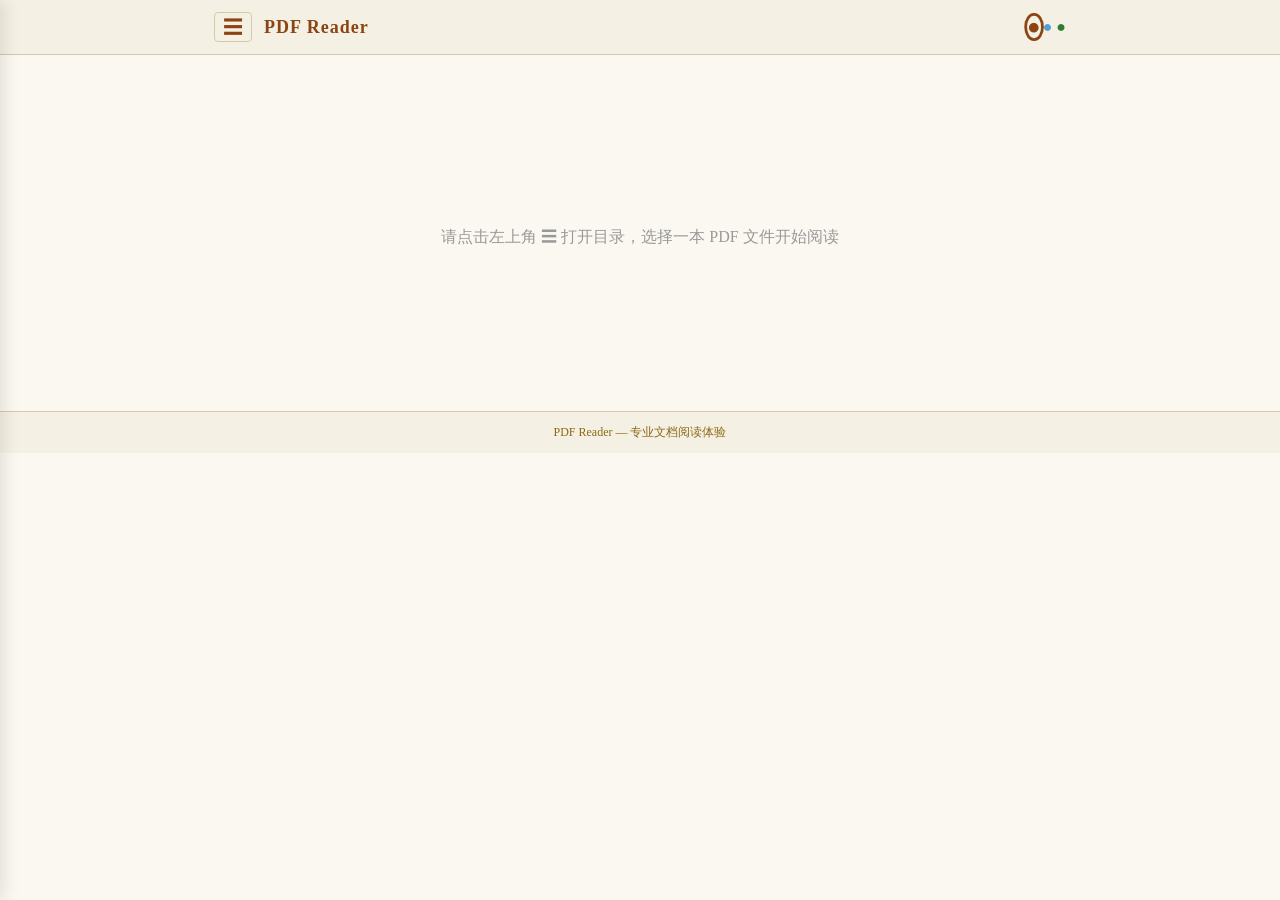
==== templates/index.html @ c8d4f577 "Initial commit: PDF reader application Flask-based PDF reader with text extraction, page navigation," ====
<!DOCTYPE html>
<html lang="zh-CN">
<head>
    <meta charset="UTF-8">
    <meta name="viewport" content="width=device-width, initial-scale=1.0">
    <title>PDF Reader</title>
    <link rel="stylesheet" href="/static/style.css">
</head>
<body>
    <header class="site-header">
        <div class="header-inner">
            <button id="sidebar-toggle" class="sidebar-toggle" aria-label="打开目录">&#9776;</button>
            <div class="header-brand">PDF Reader</div>
            <div id="header-breadcrumb" class="header-breadcrumb"></div>
            <div id="header-progress" class="header-progress"></div>
            <div class="theme-switcher">
                <button class="theme-btn theme-classic-btn" data-theme="theme-classic" title="经典纸页">&#9679;</button>
                <button class="theme-btn theme-night-btn" data-theme="theme-night" title="暗夜护眼">&#9679;</button>
                <button class="theme-btn theme-fresh-btn" data-theme="theme-fresh" title="新绿清新">&#9679;</button>
            </div>
        </div>
    </header>

    <div id="sidebar-overlay" class="sidebar-overlay"></div>
    <aside id="sidebar-panel" class="sidebar-panel">
        <div class="sidebar-section">
            <div class="sidebar-heading">文件目录</div>
            <div id="pdf-list" class="pdf-list"></div>
        </div>
        <div class="sidebar-section">
            <div class="sidebar-heading">阅读进度</div>
            <div id="progress-list" class="progress-list"></div>
        </div>
    </aside>

    <main class="main-content">
        <div id="welcome" class="welcome-screen">
            <p class="welcome-text">请点击左上角 &#9776; 打开目录，选择一本 PDF 文件开始阅读</p>
        </div>
        <div id="reader" class="reader-area" style="display:none">
            <article id="page-article" class="page-article"></article>
            <div id="page-loading" class="page-loading" style="display:none">加载中...</div>
            <nav class="page-nav">
                <button id="btn-prev" class="nav-arrow" disabled>&#9664; 上一页</button>
                <span id="page-indicator" class="page-indicator"></span>
                <div class="jump-box">
                    <input id="jump-input" type="number" min="1" placeholder="页码">
                    <button id="btn-jump" class="nav-jump-btn">跳转</button>
                </div>
                <button id="btn-next" class="nav-arrow" disabled>下一页 &#9654;</button>
            </nav>
        </div>
    </main>

    <footer class="site-footer">
        <div class="footer-inner">PDF Reader &mdash; 专业文档阅读体验</div>
    </footer>
    <script src="/static/app.js"></script>
</body>
</html>
---- static/style.css ----
* { margin: 0; padding: 0; box-sizing: border-box; }

body {
    font-family: "Georgia", "Noto Serif SC", "Merriweather", serif;
    background: #f7f7f2;
    color: #1a1a1a;
    min-height: 100vh;
}

/* === Header === */
.site-header {
    background: #fff;
    border-bottom: 1px solid #ddd;
    position: sticky;
    top: 0;
    z-index: 200;
}

.header-inner {
    max-width: 900px;
    margin: 0 auto;
    padding: 12px 24px;
    display: flex;
    align-items: center;
    gap: 12px;
}

.sidebar-toggle {
    background: none;
    border: 1px solid #ddd;
    font-size: 20px;
    cursor: pointer;
    padding: 4px 8px;
    border-radius: 4px;
    color: #555;
    line-height: 1;
}

.sidebar-toggle:hover { background: #f0f0eb; }

.header-brand {
    font-size: 18px;
    font-weight: 700;
    color: #1a1a1a;
    letter-spacing: 1px;
}

.header-breadcrumb {
    font-size: 14px;
    color: #888;
    flex: 1;
    overflow: hidden;
    white-space: nowrap;
    text-overflow: ellipsis;
}

.header-progress {
    font-size: 13px;
    color: #888;
    flex-shrink: 0;
}

/* === Floating Sidebar === */
.sidebar-overlay {
    position: fixed;
    top: 0; left: 0; right: 0; bottom: 0;
    background: rgba(0,0,0,0.3);
    z-index: 300;
    display: none;
    transition: opacity 0.2s;
}

.sidebar-overlay.visible { display: block; }

.sidebar-panel {
    position: fixed;
    top: 0; left: 0;
    width: 280px;
    height: 100vh;
    background: #fff;
    z-index: 301;
    transform: translateX(-280px);
    transition: transform 0.25s ease;
    padding: 16px;
    overflow-y: auto;
    border-right: 1px solid #ddd;
    box-shadow: 4px 0 16px rgba(0,0,0,0.1);
}

.sidebar-panel.open { transform: translateX(0); }

.sidebar-section {
    margin-bottom: 20px;
}

.sidebar-heading {
    font-size: 12px;
    font-weight: 700;
    color: #999;
    text-transform: uppercase;
    letter-spacing: 1px;
    margin-bottom: 10px;
    padding-bottom: 6px;
    border-bottom: 2px solid #1a1a1a;
}

.pdf-list { display: flex; flex-direction: column; gap: 2px; }

.pdf-item {
    padding: 8px 10px;
    border-radius: 3px;
    cursor: pointer;
    font-size: 14px;
    display: flex;
    justify-content: space-between;
    align-items: center;
    transition: background 0.15s;
    color: #333;
}

.pdf-item:hover { background: #f0f0eb; }

.pdf-item.active {
    background: #1a1a1a;
    color: #fff;
}

.pdf-name {
    overflow: hidden;
    text-overflow: ellipsis;
    white-space: nowrap;
    max-width: 190px;
}

.pdf-pages-badge {
    font-size: 11px;
    background: #e8e8e3;
    color: #666;
    padding: 2px 6px;
    border-radius: 3px;
    flex-shrink: 0;
}

.pdf-item.active .pdf-pages-badge { background: #444; color: #ccc; }

.pdf-item.completed .pdf-name::after {
    content: " \2713";
    color: #2e7d32;
    font-weight: 700;
}

.pdf-item.active.completed .pdf-name::after { color: #81c784; }

.progress-list { display: flex; flex-direction: column; gap: 8px; font-size: 13px; color: #555; }

.progress-row {
    display: flex;
    justify-content: space-between;
    align-items: center;
    gap: 8px;
}

.progress-name {
    overflow: hidden;
    text-overflow: ellipsis;
    white-space: nowrap;
    max-width: 130px;
}

.progress-bar-mini {
    width: 60px;
    height: 3px;
    background: #e0e0d8;
    border-radius: 2px;
    overflow: hidden;
    flex-shrink: 0;
}

.progress-bar-mini-fill {
    height: 100%;
    background: #2e7d32;
    border-radius: 2px;
    transition: width 0.3s;
}

.progress-count {
    font-size: 11px;
    color: #999;
    flex-shrink: 0;
    min-width: 40px;
    text-align: right;
}

.empty-sidebar { color: #999; font-size: 14px; padding: 8px 0; }

/* === Main Content === */
.main-content {
    max-width: 900px;
    margin: 0 auto;
    padding: 32px 24px 24px;
}

.welcome-screen {
    display: flex;
    align-items: center;
    justify-content: center;
    height: 300px;
    font-size: 16px;
    color: #999;
}

/* === Reader / Article === */
.reader-area { display: flex; flex-direction: column; gap: 24px; }

.page-article {
    background: #fff;
    border-radius: 4px;
    padding: 40px 48px;
    box-shadow: 0 1px 4px rgba(0,0,0,0.06);
    line-height: 1.8;
    font-size: 16px;
    min-height: 200px;
}

/* Article typography */
.page-article h1 {
    font-size: 28px;
    font-weight: 700;
    margin: 0 0 16px;
    line-height: 1.3;
    color: #1a1a1a;
}

.page-article h2 {
    font-size: 22px;
    font-weight: 700;
    margin: 24px 0 12px;
    line-height: 1.4;
    color: #1a1a1a;
}

.page-article h3 {
    font-size: 18px;
    font-weight: 700;
    margin: 20px 0 10px;
    line-height: 1.4;
    color: #333;
}

.page-article p {
    margin: 0 0 14px;
    color: #333;
}

.page-article b { color: #1a1a1a; }

.page-article figure {
    margin: 20px 0;
    text-align: center;
}

.page-article figure img {
    max-width: 100%;
    height: auto;
    border-radius: 2px;
    box-shadow: 0 1px 6px rgba(0,0,0,0.1);
}

.page-loading {
    text-align: center;
    padding: 60px 0;
    font-size: 16px;
    color: #999;
}

/* === Page Navigation === */
.page-nav {
    display: flex;
    align-items: center;
    justify-content: center;
    gap: 12px;
    padding: 16px 0;
}

.nav-arrow {
    background: #fff;
    color: #555;
    border: 1px solid #ddd;
    padding: 8px 16px;
    border-radius: 4px;
    cursor: pointer;
    font-size: 14px;
    font-family: inherit;
    transition: background 0.15s, border-color 0.15s;
}

.nav-arrow:hover:not(:disabled) { background: #f0f0eb; border-color: #ccc; }

.nav-arrow:disabled { color: #ccc; cursor: not-allowed; border-color: #eee; }

.page-indicator {
    font-size: 15px;
    font-weight: 600;
    color: #1a1a1a;
}

.jump-box {
    display: flex;
    align-items: center;
    gap: 4px;
}

.jump-box input {
    width: 48px;
    padding: 4px 6px;
    border: 1px solid #ddd;
    border-radius: 3px;
    font-size: 14px;
    font-family: inherit;
    text-align: center;
    color: #333;
}

.nav-jump-btn {
    background: #e8e8e3;
    color: #555;
    border: none;
    padding: 4px 10px;
    border-radius: 3px;
    cursor: pointer;
    font-size: 13px;
    font-family: inherit;
}

.nav-jump-btn:hover { background: #d0d0c8; }

/* === Footer === */
.site-footer {
    background: #fff;
    border-top: 1px solid #ddd;
    text-align: center;
    padding: 12px 0;
    font-size: 12px;
    color: #999;
}

/* === Theme Switcher === */
.theme-switcher {
    display: flex;
    gap: 4px;
    flex-shrink: 0;
}

.theme-btn {
    border: none;
    cursor: pointer;
    font-size: 16px;
    padding: 0;
    line-height: 1;
    transition: transform 0.15s;
    background: none;
}

.theme-btn:hover { transform: scale(1.3); }
.theme-btn.active { transform: scale(1.4); outline: 2px solid currentColor; border-radius: 50%; }

.theme-classic-btn { color: #8b4513; }
.theme-night-btn { color: #569cd6; }
.theme-fresh-btn { color: #2e7d32; }

/* === Theme: Classic Paper === */
.theme-classic {
    background: #faf8f1;
    color: #3b3226;
}
.theme-classic .site-header { background: #f5f0e4; border-color: #d4c9a8; }
.theme-classic .sidebar-toggle { border-color: #d4c9a8; color: #8b4513; }
.theme-classic .sidebar-toggle:hover { background: #eae3d0; }
.theme-classic .header-brand { color: #8b4513; }
.theme-classic .header-breadcrumb { color: #8b6914; }
.theme-classic .header-progress { color: #8b6914; }
.theme-classic .sidebar-panel { background: #f5f0e4; border-color: #d4c9a8; }
.theme-classic .sidebar-heading { border-color: #8b4513; color: #8b6914; }
.theme-classic .pdf-item:hover { background: #eae3d0; }
.theme-classic .pdf-item.active { background: #8b4513; color: #fff; }
.theme-classic .pdf-pages-badge { background: #d4c9a8; color: #6b4423; }
.theme-classic .pdf-item.active .pdf-pages-badge { background: #6b4423; color: #d4c9a8; }
.theme-classic .page-article { background: #fdfaf3; box-shadow: 0 1px 4px rgba(139,69,19,0.08); }
.theme-classic .page-article h1, .theme-classic .page-article h2 { color: #8b4513; }
.theme-classic .page-article h3 { color: #6b4423; }
.theme-classic .page-article p { color: #3b3226; }
.theme-classic .nav-arrow { background: #fdfaf3; border-color: #d4c9a8; color: #6b4423; }
.theme-classic .nav-arrow:hover:not(:disabled) { background: #eae3d0; }
.theme-classic .page-indicator { color: #8b4513; }
.theme-classic .nav-jump-btn { background: #d4c9a8; color: #6b4423; }
.theme-classic .nav-jump-btn:hover { background: #c4b998; }
.theme-classic .jump-box input { border-color: #d4c9a8; color: #3b3226; }
.theme-classic .site-footer { background: #f5f0e4; border-color: #d4c9a8; color: #8b6914; }

/* === Theme: Night Mode === */
.theme-night {
    background: #1e1e1e;
    color: #d4d4d4;
}
.theme-night .site-header { background: #252526; border-color: #3a3a3a; }
.theme-night .sidebar-toggle { border-color: #3a3a3a; color: #ccc; }
.theme-night .sidebar-toggle:hover { background: #333; }
.theme-night .header-brand { color: #569cd6; }
.theme-night .header-breadcrumb { color: #999; }
.theme-night .header-progress { color: #999; }
.theme-night .sidebar-overlay { background: rgba(0,0,0,0.5); }
.theme-night .sidebar-panel { background: #252526; border-color: #3a3a3a; box-shadow: 4px 0 16px rgba(0,0,0,0.3); }
.theme-night .sidebar-heading { border-color: #569cd6; color: #999; }
.theme-night .pdf-item { color: #ccc; }
.theme-night .pdf-item:hover { background: #333; }
.theme-night .pdf-item.active { background: #569cd6; color: #1e1e1e; }
.theme-night .pdf-pages-badge { background: #3a3a3a; color: #aaa; }
.theme-night .pdf-item.active .pdf-pages-badge { background: #1e1e1e; color: #569cd6; }
.theme-night .pdf-item.completed .pdf-name::after { color: #4ec9b0; }
.theme-night .page-article { background: #252526; box-shadow: 0 1px 4px rgba(0,0,0,0.2); }
.theme-night .page-article h1, .theme-night .page-article h2 { color: #569cd6; }
.theme-night .page-article h3 { color: #4ec9b0; }
.theme-night .page-article p { color: #d4d4d4; }
.theme-night .page-article b { color: #e0e0e0; }
.theme-night .page-article figure img { box-shadow: 0 1px 6px rgba(0,0,0,0.3); }
.theme-night .nav-arrow { background: #333; border-color: #3a3a3a; color: #ccc; }
.theme-night .nav-arrow:hover:not(:disabled) { background: #444; }
.theme-night .page-indicator { color: #d4d4d4; }
.theme-night .nav-jump-btn { background: #3a3a3a; color: #ccc; }
.theme-night .nav-jump-btn:hover { background: #4a4a4a; }
.theme-night .jump-box input { background: #333; border-color: #3a3a3a; color: #d4d4d4; }
.theme-night .progress-bar-mini { background: #3a3a3a; }
.theme-night .progress-bar-mini-fill { background: #4ec9b0; }
.theme-night .progress-name { color: #ccc; }
.theme-night .progress-count { color: #999; }
.theme-night .site-footer { background: #252526; border-color: #3a3a3a; color: #999; }

/* === Theme: Fresh Green === */
.theme-fresh {
    background: #f5fff5;
    color: #2d2d2d;
}
.theme-fresh .site-header { background: #fff; border-color: #c8e6c8; }
.theme-fresh .sidebar-toggle { border-color: #c8e6c8; color: #2e7d32; }
.theme-fresh .sidebar-toggle:hover { background: #e8f5e8; }
.theme-fresh .header-brand { color: #2e7d32; }
.theme-fresh .header-breadcrumb { color: #66bb6a; }
.theme-fresh .header-progress { color: #66bb6a; }
.theme-fresh .sidebar-panel { background: #f5fff5; border-color: #c8e6c8; }
.theme-fresh .sidebar-heading { border-color: #2e7d32; color: #66bb6a; }
.theme-fresh .pdf-item:hover { background: #e8f5e8; }
.theme-fresh .pdf-item.active { background: #2e7d32; color: #fff; }
.theme-fresh .pdf-pages-badge { background: #c8e6c8; color: #2e7d32; }
.theme-fresh .pdf-item.active .pdf-pages-badge { background: #1b5e20; color: #c8e6c8; }
.theme-fresh .page-article { background: #fff; box-shadow: 0 1px 4px rgba(46,125,50,0.06); }
.theme-fresh .page-article h1, .theme-fresh .page-article h2 { color: #2e7d32; }
.theme-fresh .page-article h3 { color: #388e3c; }
.theme-fresh .page-article p { color: #2d2d2d; }
.theme-fresh .nav-arrow { background: #fff; border-color: #c8e6c8; color: #2e7d32; }
.theme-fresh .nav-arrow:hover:not(:disabled) { background: #e8f5e8; }
.theme-fresh .page-indicator { color: #2e7d32; }
.theme-fresh .nav-jump-btn { background: #c8e6c8; color: #2e7d32; }
.theme-fresh .nav-jump-btn:hover { background: #a5d6a7; }
.theme-fresh .jump-box input { border-color: #c8e6c8; color: #2d2d2d; }
.theme-fresh .progress-bar-mini-fill { background: #2e7d32; }
.theme-fresh .site-footer { background: #fff; border-color: #c8e6c8; color: #66bb6a; }
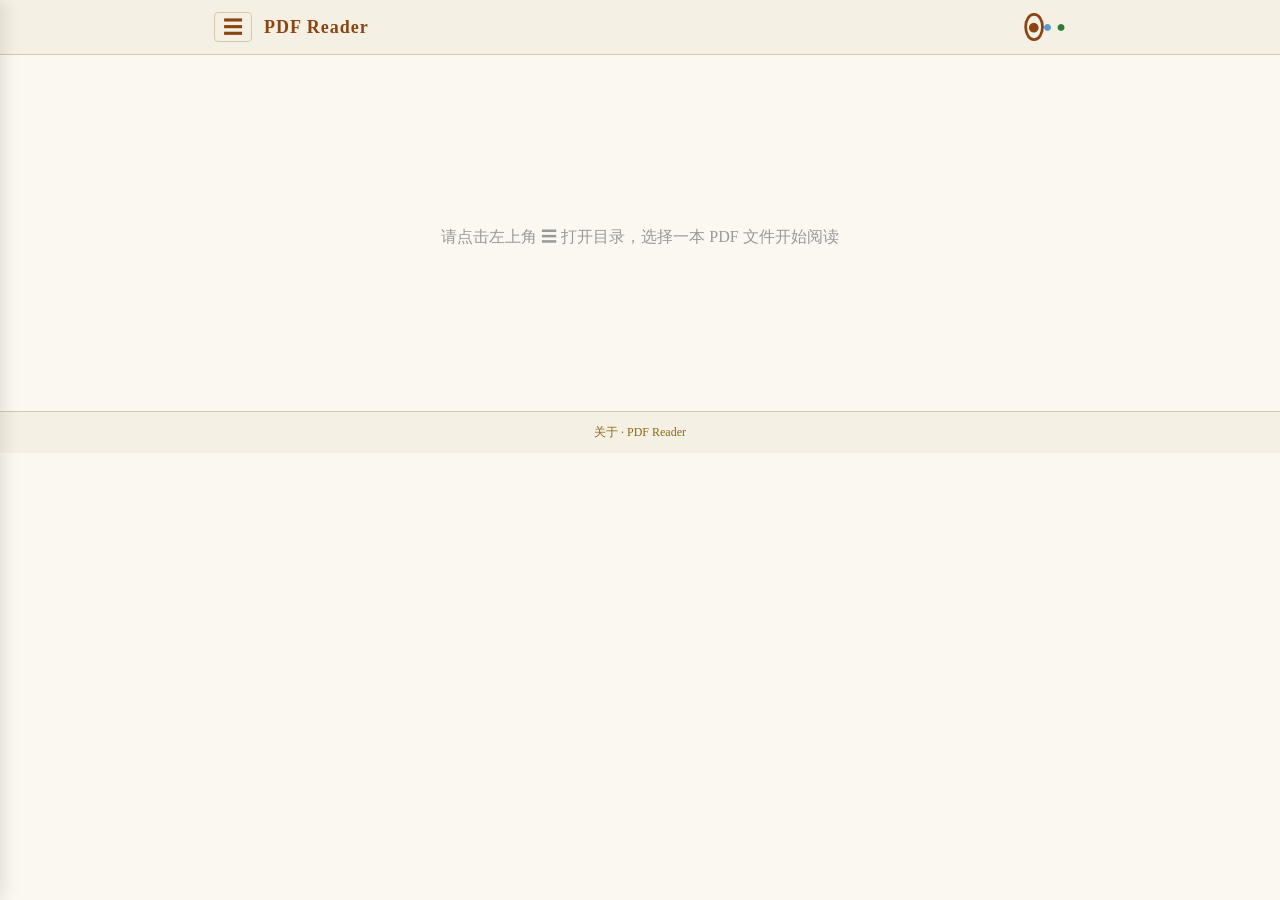
==== commit c173f99b: "Add README and about page, clean up footer - README.md: project overview, setup, and configuration -" ====
--- a/templates/index.html
+++ b/templates/index.html
@@ -53,7 +53,7 @@
     </main>
 
     <footer class="site-footer">
-        <div class="footer-inner">PDF Reader &mdash; 专业文档阅读体验</div>
+        <div class="footer-inner"><a href="/about" style="color:inherit;text-decoration:none;">关于</a> &middot; PDF Reader</div>
     </footer>
     <script src="/static/app.js"></script>
 </body>
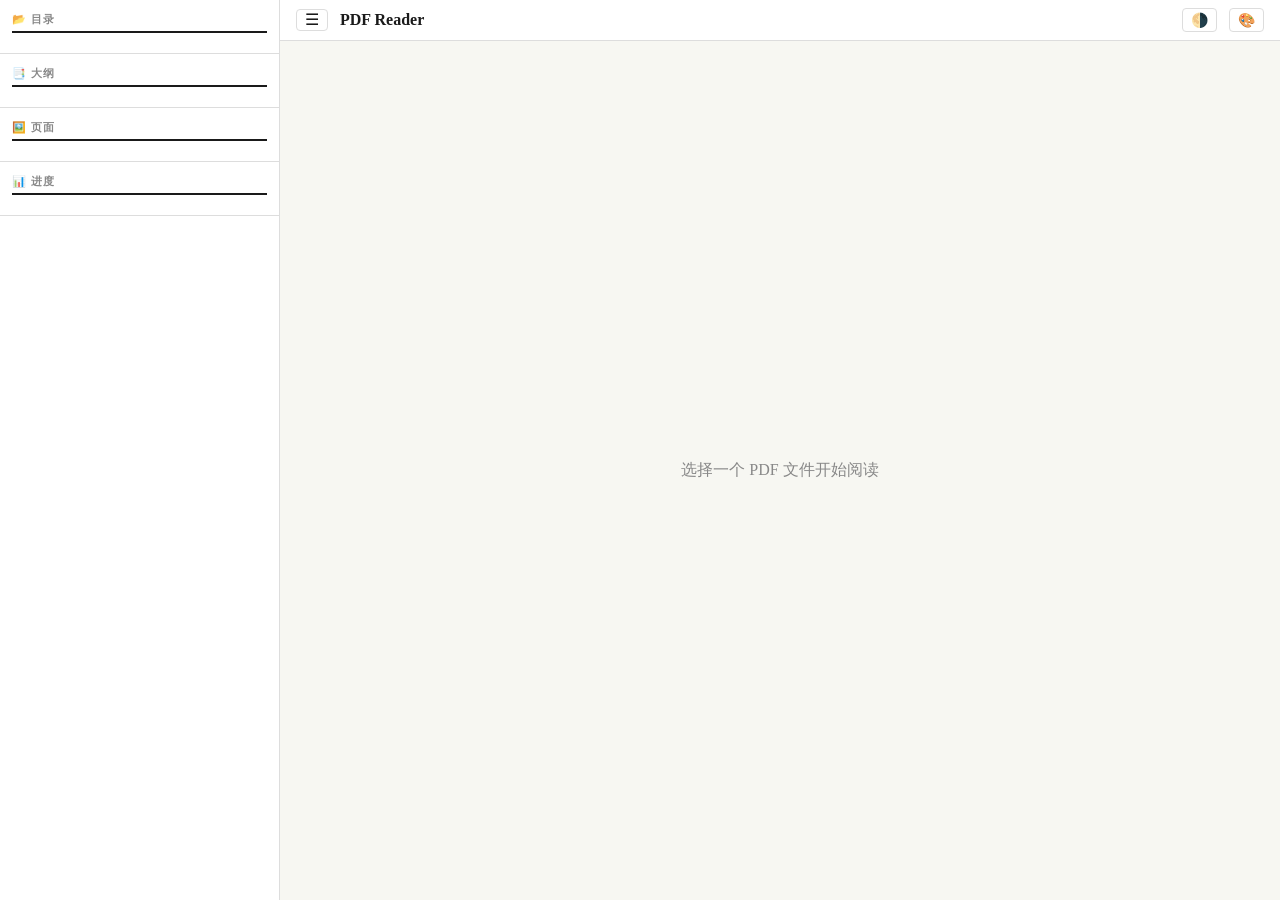
==== commit 3f92e2fe: "refactor: four-container HTML with sidebar, toolbar, viewer" ====
--- a/templates/index.html
+++ b/templates/index.html
@@ -1,60 +1,59 @@
 <!DOCTYPE html>
-<html lang="zh-CN">
+<html lang="zh">
 <head>
-    <meta charset="UTF-8">
-    <meta name="viewport" content="width=device-width, initial-scale=1.0">
-    <title>PDF Reader</title>
-    <link rel="stylesheet" href="/static/style.css">
+<meta charset="UTF-8">
+<meta name="viewport" content="width=device-width, initial-scale=1.0">
+<title>PDF Reader</title>
+<link rel="stylesheet" href="/static/style.css">
 </head>
 <body>
-    <header class="site-header">
-        <div class="header-inner">
-            <button id="sidebar-toggle" class="sidebar-toggle" aria-label="打开目录">&#9776;</button>
-            <div class="header-brand">PDF Reader</div>
-            <div id="header-breadcrumb" class="header-breadcrumb"></div>
-            <div id="header-progress" class="header-progress"></div>
-            <div class="theme-switcher">
-                <button class="theme-btn theme-classic-btn" data-theme="theme-classic" title="经典纸页">&#9679;</button>
-                <button class="theme-btn theme-night-btn" data-theme="theme-night" title="暗夜护眼">&#9679;</button>
-                <button class="theme-btn theme-fresh-btn" data-theme="theme-fresh" title="新绿清新">&#9679;</button>
-            </div>
-        </div>
-    </header>
 
-    <div id="sidebar-overlay" class="sidebar-overlay"></div>
-    <aside id="sidebar-panel" class="sidebar-panel">
-        <div class="sidebar-section">
-            <div class="sidebar-heading">文件目录</div>
-            <div id="pdf-list" class="pdf-list"></div>
-        </div>
-        <div class="sidebar-section">
-            <div class="sidebar-heading">阅读进度</div>
-            <div id="progress-list" class="progress-list"></div>
-        </div>
-    </aside>
+<div id="outerContainer">
+  <div id="sidebarContainer">
+    <div class="sidebar-section" id="file-tree-section">
+      <div class="sidebar-heading">📂 目录</div>
+      <div id="pdf-list"></div>
+    </div>
+    <div class="sidebar-section" id="toc-section">
+      <div class="sidebar-heading">📑 大纲</div>
+      <div id="toc-list"></div>
+    </div>
+    <div class="sidebar-section" id="thumbnail-section">
+      <div class="sidebar-heading">🖼️ 页面</div>
+      <div class="thumbnail-grid" id="thumbnail-grid"></div>
+    </div>
+    <div class="sidebar-section" id="progress-section">
+      <div class="sidebar-heading">📊 进度</div>
+      <div id="progress-list"></div>
+    </div>
+  </div>
 
-    <main class="main-content">
-        <div id="welcome" class="welcome-screen">
-            <p class="welcome-text">请点击左上角 &#9776; 打开目录，选择一本 PDF 文件开始阅读</p>
-        </div>
-        <div id="reader" class="reader-area" style="display:none">
-            <article id="page-article" class="page-article"></article>
-            <div id="page-loading" class="page-loading" style="display:none">加载中...</div>
-            <nav class="page-nav">
-                <button id="btn-prev" class="nav-arrow" disabled>&#9664; 上一页</button>
-                <span id="page-indicator" class="page-indicator"></span>
-                <div class="jump-box">
-                    <input id="jump-input" type="number" min="1" placeholder="页码">
-                    <button id="btn-jump" class="nav-jump-btn">跳转</button>
-                </div>
-                <button id="btn-next" class="nav-arrow" disabled>下一页 &#9654;</button>
-            </nav>
-        </div>
-    </main>
+  <div id="mainContainer">
+    <div id="toolbar">
+      <button id="sidebarToggle" title="切换侧边栏">☰</button>
+      <span class="toolbar-brand">PDF Reader</span>
+      <span class="toolbar-filename" id="toolbar-filename"></span>
+      <span class="toolbar-page-indicator" id="toolbar-page"></span>
+      <button class="toolbar-btn" id="btn-chrome-theme" title="界面主题">🌗</button>
+      <button class="toolbar-btn" id="btn-doc-theme" title="文档主题">🎨</button>
+    </div>
 
-    <footer class="site-footer">
-        <div class="footer-inner"><a href="/about" style="color:inherit;text-decoration:none;">关于</a> &middot; PDF Reader</div>
-    </footer>
-    <script src="/static/app.js"></script>
+    <div id="viewerContainer" class="doc-theme-normal">
+      <div class="welcome-screen" id="welcome">
+        选择一个 PDF 文件开始阅读
+      </div>
+    </div>
+  </div>
+</div>
+
+<script src="/static/js/store.js"></script>
+<script src="/static/js/theme.js"></script>
+<script src="/static/js/loader.js"></script>
+<script src="/static/js/renderer.js"></script>
+<script src="/static/js/scroller.js"></script>
+<script src="/static/js/thumbnails.js"></script>
+<script src="/static/js/sidebar.js"></script>
+<script src="/static/js/app.js"></script>
+
 </body>
-</html>+</html>
--- a/static/style.css
+++ b/static/style.css
@@ -1,466 +1,391 @@
+/* === Reset === */
 * { margin: 0; padding: 0; box-sizing: border-box; }
 
+/* === Chrome Theme Variables (Light default) === */
+:root {
+  --chrome-bg: #f5f5f0;
+  --chrome-text: #1a1a1a;
+  --chrome-text-secondary: #888;
+  --chrome-border: #ddd;
+  --sidebar-bg: #fff;
+  --toolbar-bg: #fff;
+  --viewer-outer-bg: #f7f7f2;
+  --accent: #1a1a1a;
+  --accent-text: #fff;
+  --hover-bg: #e8e8e3;
+  --badge-bg: #e8e8e3;
+  --badge-text: #666;
+  --button-bg: #fff;
+  --button-border: #ddd;
+  --button-text: #555;
+  --page-bg: #fff;
+  --page-shadow: 0 1px 4px rgba(0,0,0,0.06);
+  --divider-color: #ddd;
+  --progress-bar-bg: #e0e0d8;
+  --progress-bar-fill: #2e7d32;
+}
+
+.chrome-dark {
+  --chrome-bg: #1e1e1e;
+  --chrome-text: #d4d4d4;
+  --chrome-text-secondary: #999;
+  --chrome-border: #3a3a3a;
+  --sidebar-bg: #252526;
+  --toolbar-bg: #252526;
+  --viewer-outer-bg: #1e1e1e;
+  --accent: #569cd6;
+  --accent-text: #1e1e1e;
+  --hover-bg: #333;
+  --badge-bg: #3a3a3a;
+  --badge-text: #aaa;
+  --button-bg: #333;
+  --button-border: #3a3a3a;
+  --button-text: #ccc;
+  --page-bg: #252526;
+  --page-shadow: 0 1px 4px rgba(0,0,0,0.2);
+  --divider-color: #3a3a3a;
+  --progress-bar-bg: #3a3a3a;
+  --progress-bar-fill: #4ec9b0;
+}
+
 body {
-    font-family: "Georgia", "Noto Serif SC", "Merriweather", serif;
-    background: #f7f7f2;
-    color: #1a1a1a;
-    min-height: 100vh;
-}
-
-/* === Header === */
-.site-header {
-    background: #fff;
-    border-bottom: 1px solid #ddd;
-    position: sticky;
-    top: 0;
-    z-index: 200;
-}
-
-.header-inner {
-    max-width: 900px;
-    margin: 0 auto;
-    padding: 12px 24px;
-    display: flex;
-    align-items: center;
-    gap: 12px;
-}
-
-.sidebar-toggle {
-    background: none;
-    border: 1px solid #ddd;
-    font-size: 20px;
-    cursor: pointer;
-    padding: 4px 8px;
-    border-radius: 4px;
-    color: #555;
-    line-height: 1;
-}
-
-.sidebar-toggle:hover { background: #f0f0eb; }
-
-.header-brand {
-    font-size: 18px;
-    font-weight: 700;
-    color: #1a1a1a;
-    letter-spacing: 1px;
-}
-
-.header-breadcrumb {
-    font-size: 14px;
-    color: #888;
-    flex: 1;
-    overflow: hidden;
-    white-space: nowrap;
-    text-overflow: ellipsis;
-}
-
-.header-progress {
-    font-size: 13px;
-    color: #888;
-    flex-shrink: 0;
-}
-
-/* === Floating Sidebar === */
-.sidebar-overlay {
-    position: fixed;
-    top: 0; left: 0; right: 0; bottom: 0;
-    background: rgba(0,0,0,0.3);
-    z-index: 300;
-    display: none;
-    transition: opacity 0.2s;
-}
-
-.sidebar-overlay.visible { display: block; }
-
-.sidebar-panel {
-    position: fixed;
-    top: 0; left: 0;
-    width: 280px;
-    height: 100vh;
-    background: #fff;
-    z-index: 301;
-    transform: translateX(-280px);
-    transition: transform 0.25s ease;
-    padding: 16px;
-    overflow-y: auto;
-    border-right: 1px solid #ddd;
-    box-shadow: 4px 0 16px rgba(0,0,0,0.1);
-}
-
-.sidebar-panel.open { transform: translateX(0); }
-
+  font-family: "Georgia", "Noto Serif SC", "Merriweather", serif;
+  background: var(--viewer-outer-bg);
+  color: var(--chrome-text);
+  height: 100vh;
+  overflow: hidden;
+}
+
+/* === Four-Container Layout === */
+#outerContainer {
+  display: flex;
+  height: 100vh;
+  width: 100%;
+}
+
+#sidebarContainer {
+  width: 280px;
+  flex-shrink: 0;
+  background: var(--sidebar-bg);
+  border-right: 1px solid var(--chrome-border);
+  overflow-y: auto;
+  display: flex;
+  flex-direction: column;
+}
+
+#sidebarContainer.collapsed {
+  display: none;
+}
+
+#mainContainer {
+  flex: 1;
+  display: flex;
+  flex-direction: column;
+  min-width: 0;
+}
+
+/* === Toolbar === */
+#toolbar {
+  background: var(--toolbar-bg);
+  border-bottom: 1px solid var(--chrome-border);
+  padding: 8px 16px;
+  display: flex;
+  align-items: center;
+  gap: 12px;
+  flex-shrink: 0;
+  font-size: 13px;
+}
+
+.toolbar-brand {
+  font-weight: 700;
+  font-size: 16px;
+  color: var(--accent);
+}
+
+.toolbar-filename {
+  color: var(--chrome-text-secondary);
+  overflow: hidden;
+  text-overflow: ellipsis;
+  white-space: nowrap;
+  flex: 1;
+}
+
+.toolbar-page-indicator {
+  font-weight: 600;
+  color: var(--chrome-text);
+  flex-shrink: 0;
+}
+
+.toolbar-btn {
+  background: none;
+  border: 1px solid var(--chrome-border);
+  padding: 4px 8px;
+  border-radius: 4px;
+  cursor: pointer;
+  font-size: 14px;
+  color: var(--chrome-text);
+  line-height: 1;
+}
+
+.toolbar-btn:hover { background: var(--hover-bg); }
+
+/* === Sidebar Toggle === */
+#sidebarToggle {
+  background: none;
+  border: 1px solid var(--chrome-border);
+  font-size: 16px;
+  cursor: pointer;
+  padding: 2px 8px;
+  border-radius: 4px;
+  color: var(--chrome-text);
+  line-height: 1;
+}
+
+#sidebarToggle:hover { background: var(--hover-bg); }
+
+/* === Sidebar Sections === */
 .sidebar-section {
-    margin-bottom: 20px;
+  padding: 12px;
+  border-bottom: 1px solid var(--chrome-border);
 }
 
 .sidebar-heading {
-    font-size: 12px;
-    font-weight: 700;
-    color: #999;
-    text-transform: uppercase;
-    letter-spacing: 1px;
-    margin-bottom: 10px;
-    padding-bottom: 6px;
-    border-bottom: 2px solid #1a1a1a;
-}
-
-.pdf-list { display: flex; flex-direction: column; gap: 2px; }
+  font-size: 11px;
+  font-weight: 700;
+  color: var(--chrome-text-secondary);
+  text-transform: uppercase;
+  letter-spacing: 1px;
+  margin-bottom: 8px;
+  border-bottom: 2px solid var(--accent);
+  padding-bottom: 4px;
+}
+
+/* === Directory Tree === */
+.tree-dir-header {
+  padding: 6px 8px;
+  border-radius: 3px;
+  cursor: pointer;
+  font-size: 13px;
+  font-weight: 600;
+  color: var(--chrome-text);
+  user-select: none;
+}
+
+.tree-dir-header:hover { background: var(--hover-bg); }
+.tree-item { font-weight: 400; font-size: 12px; }
+
+.tree-toggle {
+  display: inline-block;
+  width: 14px;
+  font-size: 10px;
+  color: var(--chrome-text-secondary);
+}
 
 .pdf-item {
-    padding: 8px 10px;
-    border-radius: 3px;
-    cursor: pointer;
-    font-size: 14px;
-    display: flex;
-    justify-content: space-between;
-    align-items: center;
-    transition: background 0.15s;
-    color: #333;
-}
-
-.pdf-item:hover { background: #f0f0eb; }
-
-.pdf-item.active {
-    background: #1a1a1a;
-    color: #fff;
-}
-
-.pdf-name {
-    overflow: hidden;
-    text-overflow: ellipsis;
-    white-space: nowrap;
-    max-width: 190px;
-}
-
-.pdf-pages-badge {
-    font-size: 11px;
-    background: #e8e8e3;
-    color: #666;
-    padding: 2px 6px;
-    border-radius: 3px;
-    flex-shrink: 0;
-}
-
-.pdf-item.active .pdf-pages-badge { background: #444; color: #ccc; }
-
-.pdf-item.completed .pdf-name::after {
-    content: " \2713";
-    color: #2e7d32;
-    font-weight: 700;
-}
-
-.pdf-item.active.completed .pdf-name::after { color: #81c784; }
-
-.progress-list { display: flex; flex-direction: column; gap: 8px; font-size: 13px; color: #555; }
-
+  padding: 6px 8px;
+  border-radius: 3px;
+  cursor: pointer;
+  font-size: 13px;
+  color: var(--chrome-text);
+}
+
+.pdf-item:hover { background: var(--hover-bg); }
+.pdf-item.active { background: var(--accent); color: var(--accent-text); }
+.pdf-item.has-progress { font-weight: 600; }
+
+/* === TOC === */
+.toc-item {
+  display: flex;
+  justify-content: space-between;
+  align-items: center;
+  gap: 8px;
+  padding: 4px 8px;
+  border-radius: 3px;
+  cursor: pointer;
+  font-size: 12px;
+  color: var(--chrome-text);
+}
+
+.toc-item:hover { background: var(--hover-bg); }
+.toc-item.active { background: var(--accent); color: var(--accent-text); }
+.toc-title { overflow: hidden; text-overflow: ellipsis; white-space: nowrap; flex: 1; }
+.toc-page {
+  flex-shrink: 0;
+  font-size: 10px;
+  color: var(--chrome-text-secondary);
+}
+.toc-item.active .toc-page { color: var(--accent-text); opacity: 0.7; }
+
+/* === SFT Thumbnail Grid === */
+.thumbnail-grid {
+  display: grid;
+  grid-template-columns: repeat(3, 1fr);
+  gap: 4px;
+}
+
+.thumbnail-card {
+  border: 2px solid transparent;
+  border-radius: 3px;
+  overflow: hidden;
+  cursor: pointer;
+  background: var(--badge-bg);
+}
+
+.thumbnail-card.active {
+  border-color: var(--accent);
+}
+
+.thumbnail-card img {
+  width: 100%;
+  height: auto;
+  display: block;
+}
+
+.thumbnail-label {
+  font-size: 10px;
+  text-align: center;
+  padding: 2px;
+  color: var(--chrome-text-secondary);
+}
+
+/* === Progress List === */
 .progress-row {
-    display: flex;
-    justify-content: space-between;
-    align-items: center;
-    gap: 8px;
+  display: flex;
+  align-items: center;
+  gap: 8px;
+  padding: 3px 0;
+  font-size: 12px;
 }
 
 .progress-name {
-    overflow: hidden;
-    text-overflow: ellipsis;
-    white-space: nowrap;
-    max-width: 130px;
+  overflow: hidden;
+  text-overflow: ellipsis;
+  white-space: nowrap;
+  max-width: 120px;
 }
 
 .progress-bar-mini {
-    width: 60px;
-    height: 3px;
-    background: #e0e0d8;
-    border-radius: 2px;
-    overflow: hidden;
-    flex-shrink: 0;
+  width: 50px;
+  height: 3px;
+  background: var(--progress-bar-bg);
+  border-radius: 2px;
+  overflow: hidden;
+  flex-shrink: 0;
 }
 
 .progress-bar-mini-fill {
-    height: 100%;
-    background: #2e7d32;
-    border-radius: 2px;
-    transition: width 0.3s;
+  height: 100%;
+  background: var(--progress-bar-fill);
+  border-radius: 2px;
+  transition: width 0.3s;
 }
 
 .progress-count {
-    font-size: 11px;
-    color: #999;
-    flex-shrink: 0;
-    min-width: 40px;
-    text-align: right;
-}
-
-.empty-sidebar { color: #999; font-size: 14px; padding: 8px 0; }
-
-/* === Main Content === */
-.main-content {
-    max-width: 900px;
-    margin: 0 auto;
-    padding: 32px 24px 24px;
+  font-size: 10px;
+  color: var(--chrome-text-secondary);
+  flex-shrink: 0;
+}
+
+.empty-sidebar {
+  color: var(--chrome-text-secondary);
+  font-size: 13px;
+  padding: 4px 0;
+}
+
+/* === Viewer Container === */
+#viewerContainer {
+  flex: 1;
+  overflow-y: auto;
+  padding: 24px 48px;
+  transition: filter 0.2s ease-out;
+}
+
+/* Document theme filters */
+#viewerContainer.doc-theme-normal { filter: none; }
+#viewerContainer.doc-theme-sepia {
+  filter: sepia(100%) brightness(90%) hue-rotate(10deg);
+}
+#viewerContainer.doc-theme-invert {
+  filter: invert(0.92) hue-rotate(180deg);
+}
+
+/* === Page Segments === */
+.page-segment {
+  background: var(--page-bg);
+  border-radius: 4px;
+  padding: 40px 48px;
+  box-shadow: var(--page-shadow);
+  max-width: 750px;
+  margin: 0 auto;
+  line-height: 1.8;
+  font-size: 16px;
+}
+
+.page-divider {
+  max-width: 750px;
+  margin: 16px auto;
+  display: flex;
+  align-items: center;
+  gap: 16px;
+}
+
+.page-divider::before,
+.page-divider::after {
+  content: "";
+  flex: 1;
+  height: 1px;
+  background: var(--divider-color);
+}
+
+.page-divider-text {
+  font-size: 12px;
+  font-weight: 700;
+  color: var(--chrome-text-secondary);
+  letter-spacing: 1px;
+  white-space: nowrap;
+}
+
+.page-divider.active .page-divider-text {
+  color: var(--accent);
+  font-size: 14px;
+}
+
+.page-divider.active::before,
+.page-divider.active::after {
+  background: var(--accent);
+  height: 2px;
+}
+
+/* Article typography */
+.page-segment h1 {
+  font-size: 26px; font-weight: 700; margin: 0 0 14px; line-height: 1.3;
+}
+.page-segment h2 {
+  font-size: 20px; font-weight: 700; margin: 20px 0 10px; line-height: 1.4;
+}
+.page-segment h3 {
+  font-size: 17px; font-weight: 700; margin: 16px 0 8px; line-height: 1.4;
+}
+.page-segment p { margin: 0 0 12px; }
+.page-segment figure { margin: 16px 0; text-align: center; }
+.page-segment figure img {
+  max-width: 100%; height: auto; border-radius: 2px;
+}
+
+.page-loading-placeholder {
+  max-width: 750px;
+  margin: 0 auto;
+  text-align: center;
+  padding: 24px;
+  color: var(--chrome-text-secondary);
+  font-size: 13px;
 }
 
 .welcome-screen {
-    display: flex;
-    align-items: center;
-    justify-content: center;
-    height: 300px;
-    font-size: 16px;
-    color: #999;
-}
-
-/* === Reader / Article === */
-.reader-area { display: flex; flex-direction: column; gap: 24px; }
-
-.page-article {
-    background: #fff;
-    border-radius: 4px;
-    padding: 40px 48px;
-    box-shadow: 0 1px 4px rgba(0,0,0,0.06);
-    line-height: 1.8;
-    font-size: 16px;
-    min-height: 200px;
-}
-
-/* Article typography */
-.page-article h1 {
-    font-size: 28px;
-    font-weight: 700;
-    margin: 0 0 16px;
-    line-height: 1.3;
-    color: #1a1a1a;
-}
-
-.page-article h2 {
-    font-size: 22px;
-    font-weight: 700;
-    margin: 24px 0 12px;
-    line-height: 1.4;
-    color: #1a1a1a;
-}
-
-.page-article h3 {
-    font-size: 18px;
-    font-weight: 700;
-    margin: 20px 0 10px;
-    line-height: 1.4;
-    color: #333;
-}
-
-.page-article p {
-    margin: 0 0 14px;
-    color: #333;
-}
-
-.page-article b { color: #1a1a1a; }
-
-.page-article figure {
-    margin: 20px 0;
-    text-align: center;
-}
-
-.page-article figure img {
-    max-width: 100%;
-    height: auto;
-    border-radius: 2px;
-    box-shadow: 0 1px 6px rgba(0,0,0,0.1);
-}
-
-.page-loading {
-    text-align: center;
-    padding: 60px 0;
-    font-size: 16px;
-    color: #999;
-}
-
-/* === Page Navigation === */
-.page-nav {
-    display: flex;
-    align-items: center;
-    justify-content: center;
-    gap: 12px;
-    padding: 16px 0;
-}
-
-.nav-arrow {
-    background: #fff;
-    color: #555;
-    border: 1px solid #ddd;
-    padding: 8px 16px;
-    border-radius: 4px;
-    cursor: pointer;
-    font-size: 14px;
-    font-family: inherit;
-    transition: background 0.15s, border-color 0.15s;
-}
-
-.nav-arrow:hover:not(:disabled) { background: #f0f0eb; border-color: #ccc; }
-
-.nav-arrow:disabled { color: #ccc; cursor: not-allowed; border-color: #eee; }
-
-.page-indicator {
-    font-size: 15px;
-    font-weight: 600;
-    color: #1a1a1a;
-}
-
-.jump-box {
-    display: flex;
-    align-items: center;
-    gap: 4px;
-}
-
-.jump-box input {
-    width: 48px;
-    padding: 4px 6px;
-    border: 1px solid #ddd;
-    border-radius: 3px;
-    font-size: 14px;
-    font-family: inherit;
-    text-align: center;
-    color: #333;
-}
-
-.nav-jump-btn {
-    background: #e8e8e3;
-    color: #555;
-    border: none;
-    padding: 4px 10px;
-    border-radius: 3px;
-    cursor: pointer;
-    font-size: 13px;
-    font-family: inherit;
-}
-
-.nav-jump-btn:hover { background: #d0d0c8; }
-
-/* === Footer === */
-.site-footer {
-    background: #fff;
-    border-top: 1px solid #ddd;
-    text-align: center;
-    padding: 12px 0;
-    font-size: 12px;
-    color: #999;
-}
-
-/* === Theme Switcher === */
-.theme-switcher {
-    display: flex;
-    gap: 4px;
-    flex-shrink: 0;
-}
-
-.theme-btn {
-    border: none;
-    cursor: pointer;
-    font-size: 16px;
-    padding: 0;
-    line-height: 1;
-    transition: transform 0.15s;
-    background: none;
-}
-
-.theme-btn:hover { transform: scale(1.3); }
-.theme-btn.active { transform: scale(1.4); outline: 2px solid currentColor; border-radius: 50%; }
-
-.theme-classic-btn { color: #8b4513; }
-.theme-night-btn { color: #569cd6; }
-.theme-fresh-btn { color: #2e7d32; }
-
-/* === Theme: Classic Paper === */
-.theme-classic {
-    background: #faf8f1;
-    color: #3b3226;
-}
-.theme-classic .site-header { background: #f5f0e4; border-color: #d4c9a8; }
-.theme-classic .sidebar-toggle { border-color: #d4c9a8; color: #8b4513; }
-.theme-classic .sidebar-toggle:hover { background: #eae3d0; }
-.theme-classic .header-brand { color: #8b4513; }
-.theme-classic .header-breadcrumb { color: #8b6914; }
-.theme-classic .header-progress { color: #8b6914; }
-.theme-classic .sidebar-panel { background: #f5f0e4; border-color: #d4c9a8; }
-.theme-classic .sidebar-heading { border-color: #8b4513; color: #8b6914; }
-.theme-classic .pdf-item:hover { background: #eae3d0; }
-.theme-classic .pdf-item.active { background: #8b4513; color: #fff; }
-.theme-classic .pdf-pages-badge { background: #d4c9a8; color: #6b4423; }
-.theme-classic .pdf-item.active .pdf-pages-badge { background: #6b4423; color: #d4c9a8; }
-.theme-classic .page-article { background: #fdfaf3; box-shadow: 0 1px 4px rgba(139,69,19,0.08); }
-.theme-classic .page-article h1, .theme-classic .page-article h2 { color: #8b4513; }
-.theme-classic .page-article h3 { color: #6b4423; }
-.theme-classic .page-article p { color: #3b3226; }
-.theme-classic .nav-arrow { background: #fdfaf3; border-color: #d4c9a8; color: #6b4423; }
-.theme-classic .nav-arrow:hover:not(:disabled) { background: #eae3d0; }
-.theme-classic .page-indicator { color: #8b4513; }
-.theme-classic .nav-jump-btn { background: #d4c9a8; color: #6b4423; }
-.theme-classic .nav-jump-btn:hover { background: #c4b998; }
-.theme-classic .jump-box input { border-color: #d4c9a8; color: #3b3226; }
-.theme-classic .site-footer { background: #f5f0e4; border-color: #d4c9a8; color: #8b6914; }
-
-/* === Theme: Night Mode === */
-.theme-night {
-    background: #1e1e1e;
-    color: #d4d4d4;
-}
-.theme-night .site-header { background: #252526; border-color: #3a3a3a; }
-.theme-night .sidebar-toggle { border-color: #3a3a3a; color: #ccc; }
-.theme-night .sidebar-toggle:hover { background: #333; }
-.theme-night .header-brand { color: #569cd6; }
-.theme-night .header-breadcrumb { color: #999; }
-.theme-night .header-progress { color: #999; }
-.theme-night .sidebar-overlay { background: rgba(0,0,0,0.5); }
-.theme-night .sidebar-panel { background: #252526; border-color: #3a3a3a; box-shadow: 4px 0 16px rgba(0,0,0,0.3); }
-.theme-night .sidebar-heading { border-color: #569cd6; color: #999; }
-.theme-night .pdf-item { color: #ccc; }
-.theme-night .pdf-item:hover { background: #333; }
-.theme-night .pdf-item.active { background: #569cd6; color: #1e1e1e; }
-.theme-night .pdf-pages-badge { background: #3a3a3a; color: #aaa; }
-.theme-night .pdf-item.active .pdf-pages-badge { background: #1e1e1e; color: #569cd6; }
-.theme-night .pdf-item.completed .pdf-name::after { color: #4ec9b0; }
-.theme-night .page-article { background: #252526; box-shadow: 0 1px 4px rgba(0,0,0,0.2); }
-.theme-night .page-article h1, .theme-night .page-article h2 { color: #569cd6; }
-.theme-night .page-article h3 { color: #4ec9b0; }
-.theme-night .page-article p { color: #d4d4d4; }
-.theme-night .page-article b { color: #e0e0e0; }
-.theme-night .page-article figure img { box-shadow: 0 1px 6px rgba(0,0,0,0.3); }
-.theme-night .nav-arrow { background: #333; border-color: #3a3a3a; color: #ccc; }
-.theme-night .nav-arrow:hover:not(:disabled) { background: #444; }
-.theme-night .page-indicator { color: #d4d4d4; }
-.theme-night .nav-jump-btn { background: #3a3a3a; color: #ccc; }
-.theme-night .nav-jump-btn:hover { background: #4a4a4a; }
-.theme-night .jump-box input { background: #333; border-color: #3a3a3a; color: #d4d4d4; }
-.theme-night .progress-bar-mini { background: #3a3a3a; }
-.theme-night .progress-bar-mini-fill { background: #4ec9b0; }
-.theme-night .progress-name { color: #ccc; }
-.theme-night .progress-count { color: #999; }
-.theme-night .site-footer { background: #252526; border-color: #3a3a3a; color: #999; }
-
-/* === Theme: Fresh Green === */
-.theme-fresh {
-    background: #f5fff5;
-    color: #2d2d2d;
-}
-.theme-fresh .site-header { background: #fff; border-color: #c8e6c8; }
-.theme-fresh .sidebar-toggle { border-color: #c8e6c8; color: #2e7d32; }
-.theme-fresh .sidebar-toggle:hover { background: #e8f5e8; }
-.theme-fresh .header-brand { color: #2e7d32; }
-.theme-fresh .header-breadcrumb { color: #66bb6a; }
-.theme-fresh .header-progress { color: #66bb6a; }
-.theme-fresh .sidebar-panel { background: #f5fff5; border-color: #c8e6c8; }
-.theme-fresh .sidebar-heading { border-color: #2e7d32; color: #66bb6a; }
-.theme-fresh .pdf-item:hover { background: #e8f5e8; }
-.theme-fresh .pdf-item.active { background: #2e7d32; color: #fff; }
-.theme-fresh .pdf-pages-badge { background: #c8e6c8; color: #2e7d32; }
-.theme-fresh .pdf-item.active .pdf-pages-badge { background: #1b5e20; color: #c8e6c8; }
-.theme-fresh .page-article { background: #fff; box-shadow: 0 1px 4px rgba(46,125,50,0.06); }
-.theme-fresh .page-article h1, .theme-fresh .page-article h2 { color: #2e7d32; }
-.theme-fresh .page-article h3 { color: #388e3c; }
-.theme-fresh .page-article p { color: #2d2d2d; }
-.theme-fresh .nav-arrow { background: #fff; border-color: #c8e6c8; color: #2e7d32; }
-.theme-fresh .nav-arrow:hover:not(:disabled) { background: #e8f5e8; }
-.theme-fresh .page-indicator { color: #2e7d32; }
-.theme-fresh .nav-jump-btn { background: #c8e6c8; color: #2e7d32; }
-.theme-fresh .nav-jump-btn:hover { background: #a5d6a7; }
-.theme-fresh .jump-box input { border-color: #c8e6c8; color: #2d2d2d; }
-.theme-fresh .progress-bar-mini-fill { background: #2e7d32; }
-.theme-fresh .site-footer { background: #fff; border-color: #c8e6c8; color: #66bb6a; }+  display: flex;
+  align-items: center;
+  justify-content: center;
+  height: 100%;
+  font-size: 16px;
+  color: var(--chrome-text-secondary);
+}
